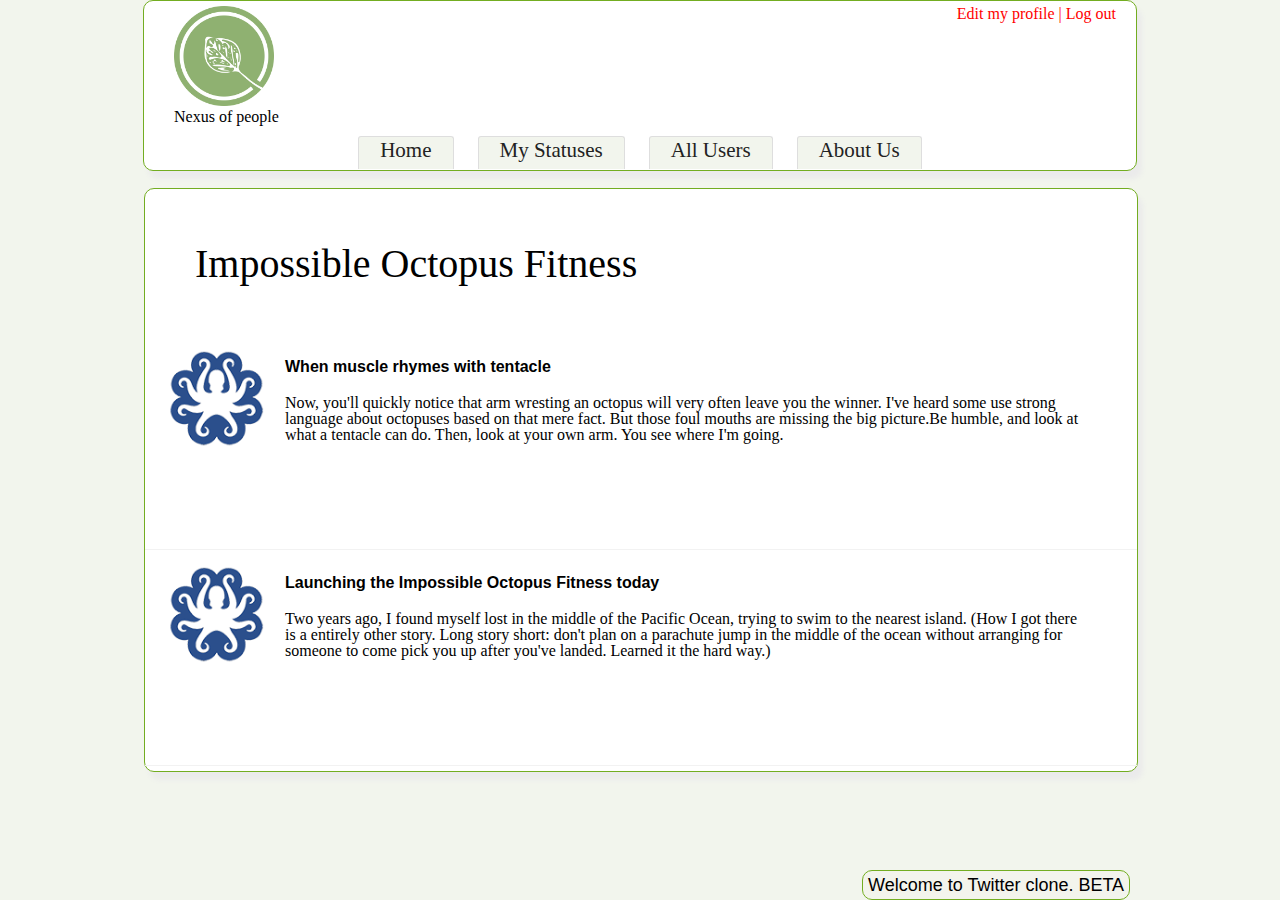
==== AboutUs.html @ ecb09fc1 "updated README.md" ====
<!DOCTYPE html>

<html>

<head>
    <title>Dan and Sravanthi's Twitter Clone Adventure</title>
    <meta charset="UTF-8">
    <!-- CSS style sheet -->
    <link rel="stylesheet" href="reset.css">
    <link rel="stylesheet" href="style.css">
    <!-- CSS style sheet -->
    <!-- Fav Icon -->
    <link rel="shortcut icon" type="image/png" href="leaf_960_720.png">
    <!-- Fav Icon -->
</head>

<body>
    <div class="container">
        <header>
            <div class="logo-wrapper">
                <img class="logo" src="leaf_960_720.png" alt="Logo">
                <div class="tagline">Nexus of people</div>
            </div>
            <div class="account">
                <ul>
                    <li><a href="#">Edit my profile</a></li>
                    <li><a href="#">Log out</a></li>
                </ul>
            </div>
            <nav>
                <ul>
                    <li><a href="index.html" class="navButton">Home</a></li>
                    <li><a href="user.html" class="navButton">My Statuses</a></li>
                    <li><a href="users.html" class="navButton">All Users</a></li>
                    <li><a href="AboutUs.html" class="navButton">About Us</a></li>
                </ul>
            </nav>
        </header>
        <main>
            <div class="octopussection">
                <section>
                    <h1>Impossible Octopus Fitness</h1> </section>
                <article class="octopus">
                    <figure class="photo"><img src="octopus-logo.png" alt="User Photo"></figure>
                    <h2>When muscle rhymes with tentacle</h2>
                    <div class="description">
                        <p>Now, you'll quickly notice that arm wresting an octopus will very often leave you the winner. I've heard some use strong language about octopuses based on that mere fact. But those foul mouths are missing the big picture.Be humble, and look at what a tentacle can do. Then, look at your own arm. You see where I'm going.</p>
                    </div>
                </article>

                <article class="octopus">
                    <figure class="photo"><img src="octopus-logo.png" alt="User Photo"></figure>
                    <h2>Launching the Impossible Octopus Fitness today</h2>
                    <div class="description">
                        <p>Two years ago, I found myself lost in the middle of the Pacific Ocean, trying to swim to the nearest island. (How I got there is a entirely other story. Long story short: don't plan on a parachute jump in the middle of the ocean without arranging for someone to come pick you up after you've landed. Learned it the hard way.) </p>
                    </div>
                </article>
            </div>
        </main>
        <div class="bottom-right">
            <span>Welcome to Twitter clone. BETA</span>
        </div>
    </div>
</body>

</html>
---- style.css ----
a {
    color: red;
}

body {
    background-color: #F2F5ED;
}


/* 992px fixed-width website*/

.container {
    width: 992px;
    margin: auto;
    border-radius: 10px;
    border: 1px solid #73AD21;
    background-color: #FFFFFF;
    box-shadow: 5px 8px 5px #EBEBEB;
}

.logo {
    height: 100px;
}

.logo-wrapper {
    float: left;
    padding: 5px 30px;
}

.account {
    float: right;
    padding: 5px 20px;
}

.account ul {
    color: red;
}

.account li {
    display: inline;
}


/*| character separating the list items at the top right*/

.account li + li::before {
    content: " | ";
}


/* links do not appear as underlined when not hovered  
2 full seconds to change font color and background color
*/

.account a {
    text-decoration: none;
    background-color: white;
    color: red;
    transition-property: color background-color;
    transition-duration: 2s;
    transition-timing-function: ease;
    -webkit-transition-property: color background-color;
    -webkit-transition-duration: 2s;
    -webkit-transition-timing-function: ease;
}


/* on hover  changing the font color of  links and link's background to a very different color 
 2 full seconds to change font color and background color
*/

.account a:hover {
    background-color: #73AD21;
    text-decoration: underline;
    color: black;
    transition-property: color background-color;
    transition-duration: 2s;
    transition-timing-function: ease;
    -webkit-transition-property: color background-color;
    -webkit-transition-duration: 2s;
    -webkit-transition-timing-function: ease;
}

nav {
    clear: left;
    text-align: center;
    font-size: 20px;
    height: 40px;
}

nav ul {
    display: inline-block;
    border-left-color: 1px solid #f2f2f2;
}

nav li a {
    text-decoration: none;
    color: black;
}

article .photo img,
.usersection .photo .img {
    height: 100px;
    float: left;
    padding-left: 20px;
}

article,
.user,
.octopus {
    clear: left;
    padding-top: 15px;
    border-bottom: 1px solid #F2F2F2;
    min-height: 110px;
}

.description {
    padding: 10px 20px;
    clear: right;
}

.statuses,
.usersection,
.octopussection {
    float: left;
    padding: 5px 0;
    width: 70%;
    border: 1px solid #73AD21;
}


/*a small box to welcome  users, and advise them that the application is in beta. */

.bottom-right {
    position: fixed;
    bottom: 0;
    margin-left: 718px;
    height;
    80px;
    font-size: 18px;
    font-family: Arial;
    border: 1px solid #73AD21;
    padding: 5px;
    border-radius: 10px;
    background-color: #F3F4EC;
}

.status .name {
    font-weight: bold;
    font-family: arial;
    float: left;
}

.date {
    float: right;
    margin-right: 1.2em;
}

h2 {
    font-weight: bold;
    font-family: arial;
}

aside .photo img {
    height: 50px;
}

aside {
    float: right;
    padding: 70px 0 30px;
    width: 25%;
    overflow: auto;
    border: 1px solid #73AD21;
    padding: 10px;
    border-radius: 10px;
}

.statuses,
aside,
.usersection,
.octopussection {
    margin-top: 1.1em;
    border-radius: 10px;
    background-color: #FFFFFF;
    box-shadow: 5px 8px 5px #EBEBEB;
}

.user {
    padding-top: 15px;
    clear: left;
}

.usersection,
.octopussection {
    width: 100%;
}

nav ul li {
    float: left;
    margin: 0.3em 0.6em;
}

.octopus {
    min-height: 200px;
}

.octopus .description,
.octopus h2 {
    padding: 10px 50px;
    clear: right;
    margin-left: 90px;
}

.octopussection h1 {
    font-size: 40px;
    padding: 50px;
    font-family: fantasy;
    font-weight: 200;
}


/*Nav Link Buttons*/

.navButton {
    background-color: #F2F5ED;
    color: #222222;
    padding: 3px 21px;
    text-align: center;
    text-decoration: none;
    display: inline-block;
    font-size: 21px;
    border: 1px solid #dedede;
    border-top-left-radius: 3px;
    border-top-right-radius: 3px;
    cursor: pointer;
    transition: background-color 2s, color 2s, ;
    padding-bottom: 8px !important;
    border-bottom: #73AD21 solid 0px;
    background-position: 0 100%;
}

.navButton:hover {
    border-bottom: #73AD21 solid 3px;
    background-color: white;
    color: #73AD21;
    background-position: 0 -100%;
}

.navButton:active {
    border-bottom: red solid 3px;
    background-color: #F2F2F2;
    color: #73AD21;
}


/*End*/
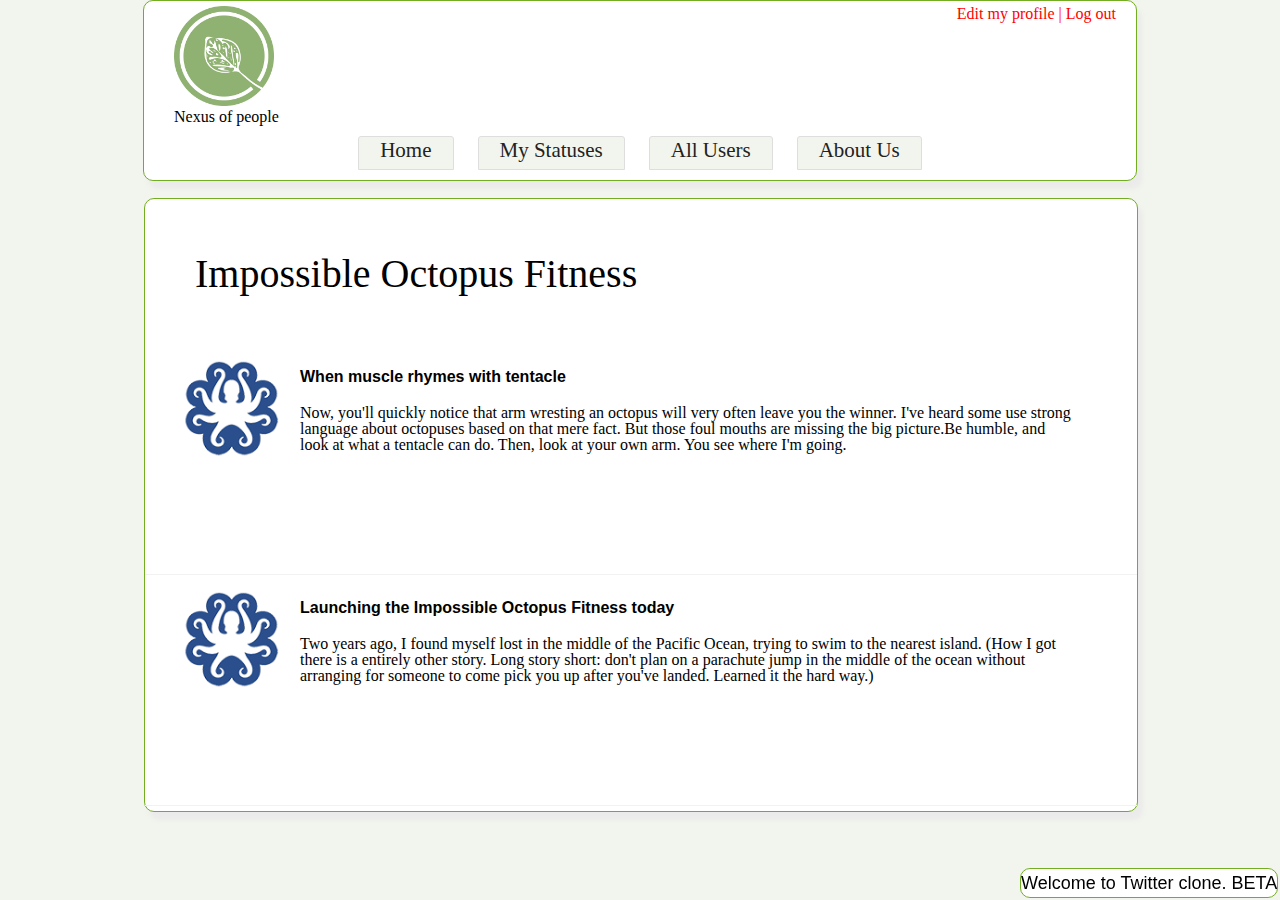
==== commit 4f0dba19: "aligned the items in horzontal for the width <992 px and >786px" ====
--- a/AboutUs.html
+++ b/AboutUs.html
@@ -56,10 +56,11 @@
                     </div>
                 </article>
             </div>
-        </main>
-        <div class="bottom-right">
+              <div class="bottom-right">
             <span>Welcome to Twitter clone. BETA</span>
         </div>
+        </main>
+      
     </div>
 </body>
 
--- a/style.css
+++ b/style.css
@@ -10,7 +10,6 @@
 /* 992px fixed-width website*/
 
 .container {
-    width: 992px;
     margin: auto;
     border-radius: 10px;
     border: 1px solid #73AD21;
@@ -20,11 +19,6 @@
 
 .logo {
     height: 100px;
-}
-
-.logo-wrapper {
-    float: left;
-    padding: 5px 30px;
 }
 
 .account {
@@ -85,7 +79,6 @@
     clear: left;
     text-align: center;
     font-size: 20px;
-    height: 40px;
 }
 
 nav ul {
@@ -109,7 +102,7 @@
 .user,
 .octopus {
     clear: left;
-    padding-top: 15px;
+    padding: 15px;
     border-bottom: 1px solid #F2F2F2;
     min-height: 110px;
 }
@@ -132,17 +125,13 @@
 /*a small box to welcome  users, and advise them that the application is in beta. */
 
 .bottom-right {
-    position: fixed;
-    bottom: 0;
-    margin-left: 718px;
-    height;
-    80px;
     font-size: 18px;
     font-family: Arial;
     border: 1px solid #73AD21;
-    padding: 5px;
+    padding: 5px 0px;
     border-radius: 10px;
-    background-color: #F3F4EC;
+    background-color: #FFFFFF;
+    margin: 0.1em;
 }
 
 .status .name {
@@ -167,25 +156,25 @@
 
 aside {
     float: right;
-    padding: 70px 0 30px;
+    padding: 5px 0 30px;
     width: 25%;
     overflow: auto;
-    border: 1px solid #73AD21;
-    padding: 10px;
-    border-radius: 10px;
 }
 
 .statuses,
-aside,
+.users,
+.ads,
 .usersection,
 .octopussection {
     margin-top: 1.1em;
     border-radius: 10px;
     background-color: #FFFFFF;
     box-shadow: 5px 8px 5px #EBEBEB;
-}
-
-.user {
+    border: 1px solid #73AD21;
+    border-radius: 10px;
+}
+
+.users {
     padding-top: 15px;
     clear: left;
 }
@@ -224,17 +213,11 @@
 .navButton {
     background-color: #F2F5ED;
     color: #222222;
-    padding: 3px 21px;
-    text-align: center;
     text-decoration: none;
     display: inline-block;
     font-size: 21px;
-    border: 1px solid #dedede;
-    border-top-left-radius: 3px;
-    border-top-right-radius: 3px;
     cursor: pointer;
-    transition: background-color 2s, color 2s, ;
-    padding-bottom: 8px !important;
+    transition: background-color 2s, color 2s;
     border-bottom: #73AD21 solid 0px;
     background-position: 0 100%;
 }
@@ -253,4 +236,135 @@
 }
 
 
-/*End*/+/*End*/
+
+
+/*media queries  for width<768px*/
+
+@media screen and (max-width:768px) {
+    /*All of them must be fluid (take as much as they can of the screen's width), with 15px of margins to the left and right of (at least) the text, for the user's reading comfort.*/
+    .container {
+        margin: 0px 15px;
+    }
+    .statuses {
+        width: 100%;
+    }
+    /*under them should be the block(s) that used to be at the right of your screen, in the aside;*/
+    aside {
+        clear: left;
+        float: left;
+        width: 100%;
+    }
+    /*the "beta" box at the bottom-right should be at the very bottom;*/
+    .bottom-right {
+        float: left;
+        width: 100%;
+    }
+    /*the logo should be above the two menus, which should be one above the other;*/
+    .account {
+        float: right;
+        padding: 5px 20px;
+    }
+    .navButton {
+        padding: 3px 1px;
+        border: 1px solid #dedede;
+        border-top-left-radius: 3px;
+        border-top-right-radius: 3px;
+        padding-bottom: 8px !important;
+    }
+    h2 {
+        word-wrap: break-word;
+    }
+    nav {
+        height: 70px;
+    }
+    nav ul li {
+        margin: 0.3em 0.1em;
+    }
+    .status time {
+        margin-right: 0.2em;
+        font-size: 12px;
+    }
+    .status .name {
+        font-size: 12px;
+    }
+}
+
+@media screen and (max-width:992px) and (min-width:768px) {
+    .logo-wrapper {
+        float: left;
+        padding: 5px 30px;
+    }
+    .account {
+        float: right;
+        padding: 5px 20px;
+    }
+    .navButton {
+        padding: 3px 21px;
+        border: 1px solid #dedede;
+        border-top-left-radius: 3px;
+        border-top-right-radius: 3px;
+        padding-bottom: 8px !important;
+    }
+    nav {
+        height: 50px;
+    }
+    .statuses {
+        width: 100%;
+    }
+    aside {
+        clear: both;
+        width: 79%;
+        float: left;
+    }
+    /*under them should be the block(s) that used to be at the right of your screen, in the aside;*/
+    .users{
+        float: left;
+        width: 48%;
+        margin: 0px 4px;
+    }
+    .ads {
+        float: left;
+        width: 48%;
+        margin: 0px 1px;
+    }
+    /*the "beta" box at the bottom-right should be at the very bottom;*/
+    .bottom-right {
+        float: left;
+        width: 20%;
+        margin: 5px 2px;
+    }
+}
+
+@media screen and (min-width:992px) {
+    .bottom-right {
+        position: fixed;
+        bottom: 0;
+        right: 0;
+    }
+    /* 992px fixed-width website*/
+    .container {
+        width: 992px;
+    }
+    .logo-wrapper {
+        float: left;
+        padding: 5px 30px;
+    }
+    .account {
+        float: right;
+        padding: 5px 20px;
+    }
+    .navButton {
+        padding: 3px 21px;
+        border: 1px solid #dedede;
+        border-top-left-radius: 3px;
+        border-top-right-radius: 3px;
+        padding-bottom: 8px !important;
+    }
+    nav {
+        height: 50px;
+    }
+}
+
+
+/*media queries */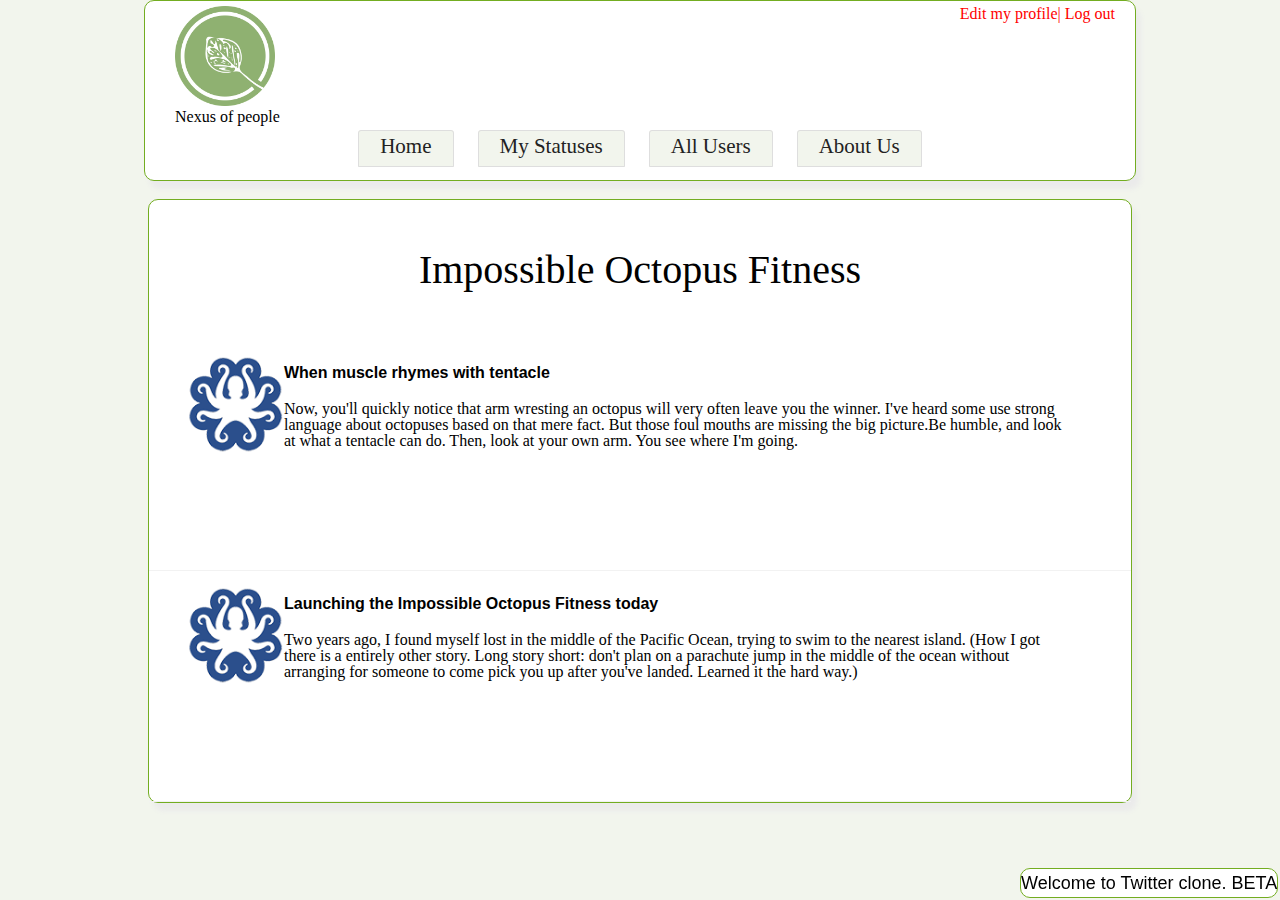
==== commit 136e69e5: "Merge pull request #28 from holberton-0116-sf-batch/master" ====
--- a/AboutUs.html
+++ b/AboutUs.html
@@ -4,7 +4,7 @@
 
 <head>
     <title>Dan and Sravanthi's Twitter Clone Adventure</title>
-    <meta charset="UTF-8">
+    <meta name="viewport" content="width=device-width, initial-scale=1.0">
     <!-- CSS style sheet -->
     <link rel="stylesheet" href="reset.css">
     <link rel="stylesheet" href="style.css">
@@ -16,16 +16,18 @@
 
 <body>
     <div class="container">
-        <header>
-            <div class="logo-wrapper">
-                <img class="logo" src="leaf_960_720.png" alt="Logo">
-                <div class="tagline">Nexus of people</div>
-            </div>
-            <div class="account">
-                <ul>
-                    <li><a href="#">Edit my profile</a></li>
-                    <li><a href="#">Log out</a></li>
-                </ul>
+       <header>
+            <div class="top-header">
+                <div class="logo-wrapper">
+                    <img class="logo" src="leaf_960_720.png" alt="Logo">
+                    <div class="tagline">Nexus of people</div>
+                </div>
+                <div class="account">
+                    <ul>
+                        <li><a href="#">Edit my profile</a></li>
+                        <li><a href="#">Log out</a></li>
+                    </ul>
+                </div>
             </div>
             <nav>
                 <ul>
@@ -44,7 +46,7 @@
                     <figure class="photo"><img src="octopus-logo.png" alt="User Photo"></figure>
                     <h2>When muscle rhymes with tentacle</h2>
                     <div class="description">
-                        <p>Now, you'll quickly notice that arm wresting an octopus will very often leave you the winner. I've heard some use strong language about octopuses based on that mere fact. But those foul mouths are missing the big picture.Be humble, and look at what a tentacle can do. Then, look at your own arm. You see where I'm going.</p>
+                       Now, you'll quickly notice that arm wresting an octopus will very often leave you the winner. I've heard some use strong language about octopuses based on that mere fact. But those foul mouths are missing the big picture.Be humble, and look at what a tentacle can do. Then, look at your own arm. You see where I'm going.
                     </div>
                 </article>
 
@@ -52,7 +54,7 @@
                     <figure class="photo"><img src="octopus-logo.png" alt="User Photo"></figure>
                     <h2>Launching the Impossible Octopus Fitness today</h2>
                     <div class="description">
-                        <p>Two years ago, I found myself lost in the middle of the Pacific Ocean, trying to swim to the nearest island. (How I got there is a entirely other story. Long story short: don't plan on a parachute jump in the middle of the ocean without arranging for someone to come pick you up after you've landed. Learned it the hard way.) </p>
+                       Two years ago, I found myself lost in the middle of the Pacific Ocean, trying to swim to the nearest island. (How I got there is a entirely other story. Long story short: don't plan on a parachute jump in the middle of the ocean without arranging for someone to come pick you up after you've landed. Learned it the hard way.) 
                     </div>
                 </article>
             </div>
--- a/style.css
+++ b/style.css
@@ -6,11 +6,12 @@
     background-color: #F2F5ED;
 }
 
-
-/* 992px fixed-width website*/
-
 .container {
     margin: auto;
+    flex-direction: column;
+}
+
+header {
     border-radius: 10px;
     border: 1px solid #73AD21;
     background-color: #FFFFFF;
@@ -22,16 +23,13 @@
 }
 
 .account {
-    float: right;
     padding: 5px 20px;
 }
 
 .account ul {
     color: red;
-}
-
-.account li {
-    display: inline;
+    display: flex;
+    justify-content: flex-end;
 }
 
 
@@ -76,13 +74,13 @@
 }
 
 nav {
-    clear: left;
     text-align: center;
     font-size: 20px;
 }
 
 nav ul {
-    display: inline-block;
+    display: flex;
+    justify-content: center;
     border-left-color: 1px solid #f2f2f2;
 }
 
@@ -92,7 +90,7 @@
 }
 
 article .photo img,
-.usersection .photo .img {
+.usersection .photo .img,.octopus.photo .img {
     height: 100px;
     float: left;
     padding-left: 20px;
@@ -100,13 +98,17 @@
 
 article,
 .user,
-.octopus {
+.usersection,
+.octopus,
+.ads {
     clear: left;
     padding: 15px;
     border-bottom: 1px solid #F2F2F2;
     min-height: 110px;
 }
-
+.usersection{
+    padding: 0px;
+}
 .description {
     padding: 10px 20px;
     clear: right;
@@ -115,8 +117,6 @@
 .statuses,
 .usersection,
 .octopussection {
-    float: left;
-    padding: 5px 0;
     width: 70%;
     border: 1px solid #73AD21;
 }
@@ -134,7 +134,7 @@
     margin: 0.1em;
 }
 
-.status .name {
+.status .name ,.octopous .name{
     font-weight: bold;
     font-family: arial;
     float: left;
@@ -150,42 +150,33 @@
     font-family: arial;
 }
 
-aside .photo img {
+aside .photo img
+{
     height: 50px;
 }
 
-aside {
-    float: right;
-    padding: 5px 0 30px;
-    width: 25%;
-    overflow: auto;
-}
-
 .statuses,
-.users,
-.ads,
+aside .users,
+aside .ads,
 .usersection,
-.octopussection {
+.octopussection{
     margin-top: 1.1em;
     border-radius: 10px;
     background-color: #FFFFFF;
     box-shadow: 5px 8px 5px #EBEBEB;
     border: 1px solid #73AD21;
-    border-radius: 10px;
 }
 
 .users {
     padding-top: 15px;
-    clear: left;
 }
 
 .usersection,
 .octopussection {
-    width: 100%;
+    width: 99%;
 }
 
 nav ul li {
-    float: left;
     margin: 0.3em 0.6em;
 }
 
@@ -195,9 +186,7 @@
 
 .octopus .description,
 .octopus h2 {
-    padding: 10px 50px;
-    clear: right;
-    margin-left: 90px;
+    padding: 10px 50px; 
 }
 
 .octopussection h1 {
@@ -205,8 +194,9 @@
     padding: 50px;
     font-family: fantasy;
     font-weight: 200;
-}
-
+    display: flex;
+    justify-content: center;
+}
 
 /*Nav Link Buttons*/
 
@@ -214,7 +204,6 @@
     background-color: #F2F5ED;
     color: #222222;
     text-decoration: none;
-    display: inline-block;
     font-size: 21px;
     cursor: pointer;
     transition: background-color 2s, color 2s;
@@ -246,23 +235,19 @@
     .container {
         margin: 0px 15px;
     }
-    .statuses {
+    .statuses,.usersection {
         width: 100%;
     }
     /*under them should be the block(s) that used to be at the right of your screen, in the aside;*/
     aside {
-        clear: left;
-        float: left;
         width: 100%;
     }
     /*the "beta" box at the bottom-right should be at the very bottom;*/
     .bottom-right {
-        float: left;
         width: 100%;
     }
     /*the logo should be above the two menus, which should be one above the other;*/
     .account {
-        float: right;
         padding: 5px 20px;
     }
     .navButton {
@@ -288,15 +273,21 @@
     .status .name {
         font-size: 12px;
     }
+     main {
+        display: flex;
+        flex-direction: column;
+        justify-content: space-around;
+    }
 }
 
 @media screen and (max-width:992px) and (min-width:768px) {
+     .container {
+        margin: 0px 15px;
+    }
     .logo-wrapper {
-        float: left;
         padding: 5px 30px;
     }
     .account {
-        float: right;
         padding: 5px 20px;
     }
     .navButton {
@@ -309,30 +300,38 @@
     nav {
         height: 50px;
     }
-    .statuses {
+    .statuses,.usersection {
         width: 100%;
     }
     aside {
-        clear: both;
-        width: 79%;
-        float: left;
+        display: flex;
+        flex-direction: row;
+        justify-content: space-around;
     }
     /*under them should be the block(s) that used to be at the right of your screen, in the aside;*/
-    .users{
-        float: left;
-        width: 48%;
-        margin: 0px 4px;
-    }
-    .ads {
-        float: left;
-        width: 48%;
-        margin: 0px 1px;
+    .users {       
+        margin: 20px 5px;
+    }
+    aside .user {       
+        margin: 20px 5px;
+    }
+    .ads {        
+        margin: 20px 5px;
     }
     /*the "beta" box at the bottom-right should be at the very bottom;*/
-    .bottom-right {
-        float: left;
-        width: 20%;
-        margin: 5px 2px;
+    .bottom-right {       
+       margin: 20px 5px;     
+    } 
+        
+    main {
+        display: flex;
+        flex-direction: column;
+        justify-content: space-around;
+    }
+    .top-header {
+        display: flex;
+        flex-direction: row;
+        justify-content: space-between;
     }
 }
 
@@ -347,11 +346,9 @@
         width: 992px;
     }
     .logo-wrapper {
-        float: left;
         padding: 5px 30px;
     }
     .account {
-        float: right;
         padding: 5px 20px;
     }
     .navButton {
@@ -364,6 +361,21 @@
     nav {
         height: 50px;
     }
+    aside {
+    padding: 0px 0 30px;
+    width: 25%;
+    overflow: auto;
+    }
+    main {
+        display: flex;
+        flex-direction: row;
+        justify-content: space-around;
+    }
+    .top-header {
+        display: flex;
+        flex-direction: row;
+        justify-content: space-between;
+    }
 }
 
 
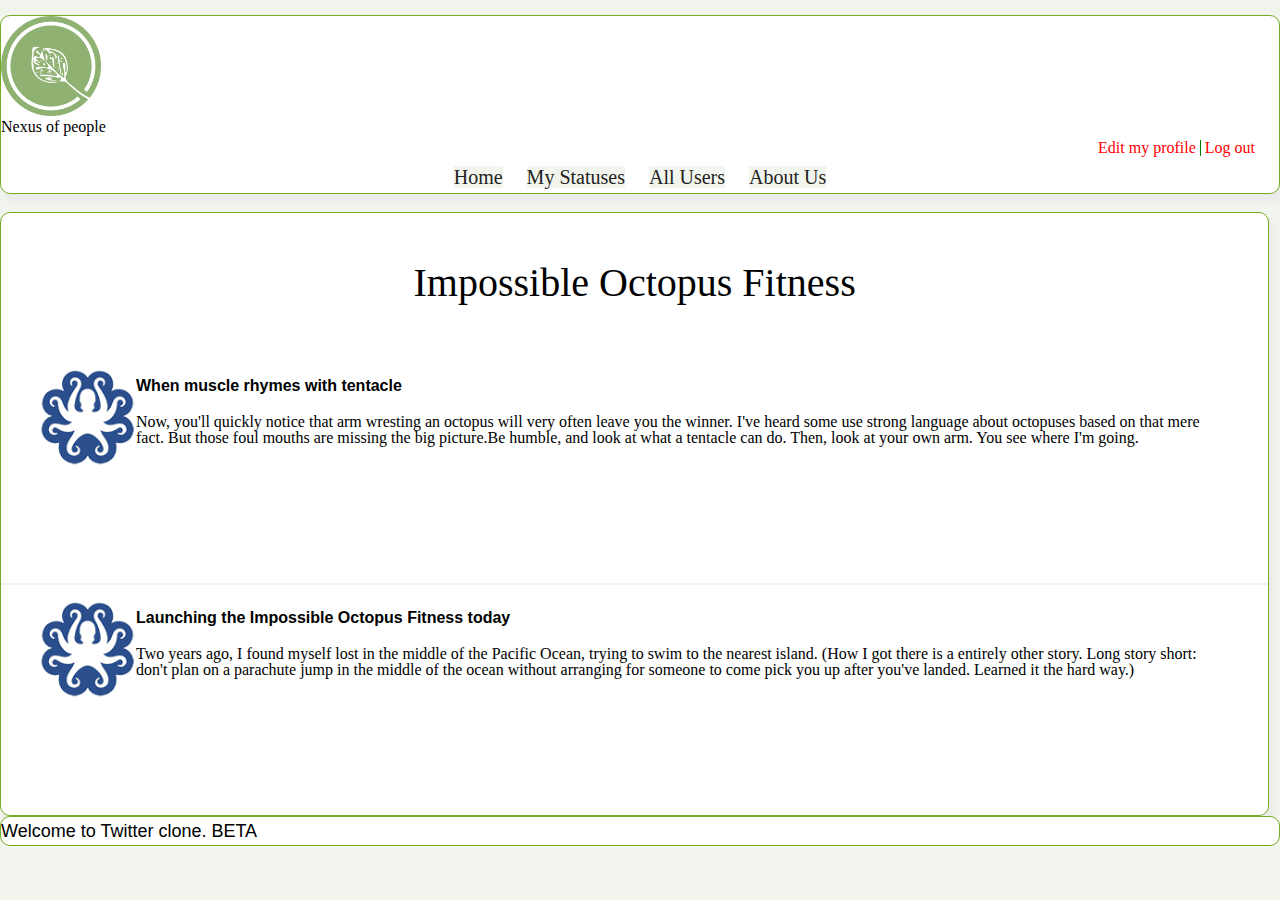
==== commit 42be26ae: "added files and pushing" ====
--- a/AboutUs.html
+++ b/AboutUs.html
@@ -8,7 +8,10 @@
     <!-- CSS style sheet -->
     <link rel="stylesheet" href="reset.css">
     <link rel="stylesheet" href="style.css">
-    <!-- CSS style sheet -->
+    <link rel="stylesheet" href="mediaqueryhigh.css">
+    <link rel="stylesheet" href="mediaquerymid.css">
+    <link rel="stylesheet" href="mediaquerylow.css">
+        <!-- CSS style sheet -->
     <!-- Fav Icon -->
     <link rel="shortcut icon" type="image/png" href="leaf_960_720.png">
     <!-- Fav Icon -->
--- a/style.css
+++ b/style.css
@@ -9,6 +9,8 @@
 .container {
     margin: auto;
     flex-direction: column;
+    padding-top: 15px;
+    padding-bottom: 10px;
 }
 
 header {
@@ -35,8 +37,13 @@
 
 /*| character separating the list items at the top right*/
 
-.account li + li::before {
-    content: " | ";
+.account li {
+    padding-right: 4px;
+    padding-left: 4px;
+}
+
+.account li + li {
+    border-left: 1px solid green;
 }
 
 
@@ -103,9 +110,18 @@
 .ads {
     clear: left;
     padding: 15px;
-    border-bottom: 1px solid #F2F2F2;
     min-height: 110px;
-}
+/*    border-bottom: 2px solid #F2F2F2;*/
+}
+
+article + article,
+.user + .user,
+.usersection + .usersection,
+.octopus + .octopus,
+.ads + .ads {
+    border-top: 2px solid #F2F2F2;
+}
+
 .usersection{
     padding: 0px;
 }
@@ -130,8 +146,7 @@
     border: 1px solid #73AD21;
     padding: 5px 0px;
     border-radius: 10px;
-    background-color: #FFFFFF;
-    margin: 0.1em;
+    background-color: #FFFFFF;   
 }
 
 .status .name ,.octopous .name{
@@ -203,12 +218,14 @@
 .navButton {
     background-color: #F2F5ED;
     color: #222222;
-    text-decoration: none;
-    font-size: 21px;
+    text-decoration: none;    
     cursor: pointer;
     transition: background-color 2s, color 2s;
     border-bottom: #73AD21 solid 0px;
     background-position: 0 100%;
+    -webkit-transition-property: color background-color;
+    -webkit-transition-duration: 2s;
+    -webkit-transition-timing-function: ease;
 }
 
 .navButton:hover {
@@ -216,167 +233,19 @@
     background-color: white;
     color: #73AD21;
     background-position: 0 -100%;
+    -webkit-transition-property: color background-color;
+    -webkit-transition-duration: 2s;
+    -webkit-transition-timing-function: ease;
 }
 
 .navButton:active {
     border-bottom: red solid 3px;
     background-color: #F2F2F2;
     color: #73AD21;
-}
-
-
-/*End*/
-
-
-/*media queries  for width<768px*/
-
-@media screen and (max-width:768px) {
-    /*All of them must be fluid (take as much as they can of the screen's width), with 15px of margins to the left and right of (at least) the text, for the user's reading comfort.*/
-    .container {
-        margin: 0px 15px;
-    }
-    .statuses,.usersection {
-        width: 100%;
-    }
-    /*under them should be the block(s) that used to be at the right of your screen, in the aside;*/
-    aside {
-        width: 100%;
-    }
-    /*the "beta" box at the bottom-right should be at the very bottom;*/
-    .bottom-right {
-        width: 100%;
-    }
-    /*the logo should be above the two menus, which should be one above the other;*/
-    .account {
-        padding: 5px 20px;
-    }
-    .navButton {
-        padding: 3px 1px;
-        border: 1px solid #dedede;
-        border-top-left-radius: 3px;
-        border-top-right-radius: 3px;
-        padding-bottom: 8px !important;
-    }
-    h2 {
-        word-wrap: break-word;
-    }
-    nav {
-        height: 70px;
-    }
-    nav ul li {
-        margin: 0.3em 0.1em;
-    }
-    .status time {
-        margin-right: 0.2em;
-        font-size: 12px;
-    }
-    .status .name {
-        font-size: 12px;
-    }
-     main {
-        display: flex;
-        flex-direction: column;
-        justify-content: space-around;
-    }
-}
-
-@media screen and (max-width:992px) and (min-width:768px) {
-     .container {
-        margin: 0px 15px;
-    }
-    .logo-wrapper {
-        padding: 5px 30px;
-    }
-    .account {
-        padding: 5px 20px;
-    }
-    .navButton {
-        padding: 3px 21px;
-        border: 1px solid #dedede;
-        border-top-left-radius: 3px;
-        border-top-right-radius: 3px;
-        padding-bottom: 8px !important;
-    }
-    nav {
-        height: 50px;
-    }
-    .statuses,.usersection {
-        width: 100%;
-    }
-    aside {
-        display: flex;
-        flex-direction: row;
-        justify-content: space-around;
-    }
-    /*under them should be the block(s) that used to be at the right of your screen, in the aside;*/
-    .users {       
-        margin: 20px 5px;
-    }
-    aside .user {       
-        margin: 20px 5px;
-    }
-    .ads {        
-        margin: 20px 5px;
-    }
-    /*the "beta" box at the bottom-right should be at the very bottom;*/
-    .bottom-right {       
-       margin: 20px 5px;     
-    } 
-        
-    main {
-        display: flex;
-        flex-direction: column;
-        justify-content: space-around;
-    }
-    .top-header {
-        display: flex;
-        flex-direction: row;
-        justify-content: space-between;
-    }
-}
-
-@media screen and (min-width:992px) {
-    .bottom-right {
-        position: fixed;
-        bottom: 0;
-        right: 0;
-    }
-    /* 992px fixed-width website*/
-    .container {
-        width: 992px;
-    }
-    .logo-wrapper {
-        padding: 5px 30px;
-    }
-    .account {
-        padding: 5px 20px;
-    }
-    .navButton {
-        padding: 3px 21px;
-        border: 1px solid #dedede;
-        border-top-left-radius: 3px;
-        border-top-right-radius: 3px;
-        padding-bottom: 8px !important;
-    }
-    nav {
-        height: 50px;
-    }
-    aside {
-    padding: 0px 0 30px;
-    width: 25%;
-    overflow: auto;
-    }
-    main {
-        display: flex;
-        flex-direction: row;
-        justify-content: space-around;
-    }
-    .top-header {
-        display: flex;
-        flex-direction: row;
-        justify-content: space-between;
-    }
-}
-
-
-/*media queries */+    -webkit-transition-property: color background-color;
+    -webkit-transition-duration: 2s;
+    -webkit-transition-timing-function: ease;
+}
+
+
+/*End*/--- a/mediaquerymid.css
+++ b/mediaquerymid.css
@@ -0,0 +1,54 @@
+@media screen and (max-width:992px) and (min-width:768px) {
+     .container {
+        margin: 0px 15px;
+    }
+    .logo-wrapper {
+        padding: 5px 30px;
+    }
+    .account {
+        padding: 5px 20px;
+    }
+    .navButton {
+        padding: 3px 21px;
+        border: 1px solid #dedede;
+        border-top-left-radius: 1px;
+        border-top-right-radius: 1px;
+        padding-bottom: 8px !important;
+    }
+    nav {
+        height: 50px;
+    }
+    .statuses,.usersection {
+        width: 100%;
+    }
+    aside {
+        display: flex;
+        flex-direction: row;
+        justify-content: space-around;
+    }
+    /*under them should be the block(s) that used to be at the right of your screen, in the aside;*/
+    .users {       
+        margin: 20px 5px;
+    }
+    aside .user {       
+        margin: 20px 5px;
+    }
+    .ads {        
+        margin: 20px 5px;
+    }
+    /*the "beta" box at the bottom-right should be at the very bottom;*/
+    .bottom-right {       
+       margin: 20px 5px;     
+    } 
+        
+    main {
+        display: flex;
+        flex-direction: column;
+        justify-content: space-around;
+    }
+    .top-header {
+        display: flex;
+        flex-direction: row;
+        justify-content: space-between;
+    }
+}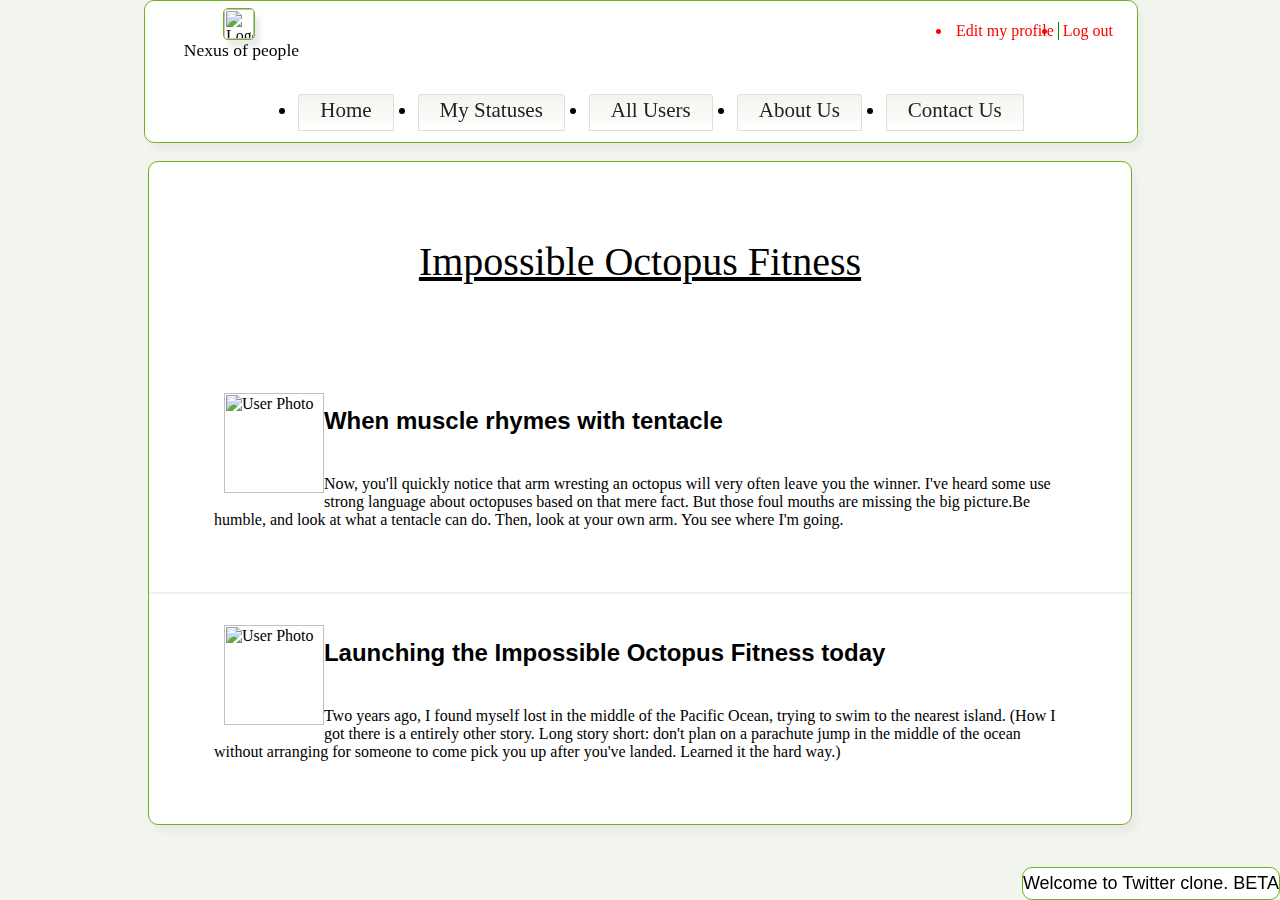
==== commit 72a1a8d8: "accebility to whole site" ====
--- a/AboutUs.html
+++ b/AboutUs.html
@@ -1,71 +1,84 @@
-<!DOCTYPE html>
-
-<html>
+<html lang="en" xml:lang="en">
 
 <head>
     <title>Dan and Sravanthi's Twitter Clone Adventure</title>
     <meta name="viewport" content="width=device-width, initial-scale=1.0">
     <!-- CSS style sheet -->
-    <link rel="stylesheet" href="reset.css">
-    <link rel="stylesheet" href="style.css">
-    <link rel="stylesheet" href="mediaqueryhigh.css">
-    <link rel="stylesheet" href="mediaquerymid.css">
-    <link rel="stylesheet" href="mediaquerylow.css">
-        <!-- CSS style sheet -->
+    <link rel="stylesheet" href="styles/reset.css">
+    <link rel="stylesheet" href="styles/style.css">
+    <link rel="stylesheet" href="styles/mediaqueryhigh.css">
+    <link rel="stylesheet" href="styles/mediaquerymid.css">
+    <link rel="stylesheet" href="styles/mediaquerylow.css">
+    <!-- CSS style sheet -->
     <!-- Fav Icon -->
-    <link rel="shortcut icon" type="image/png" href="leaf_960_720.png">
+    <link rel="shortcut icon" type="image/png" href="images/leaf_960_720.png">
     <!-- Fav Icon -->
+
+
+    <script src="https://cdnjs.cloudflare.com/ajax/libs/handlebars.js/4.0.5/handlebars.js"></script>
+    <script src="scripts/enablejs.js"></script>
+
+    <script src="scripts/toggle.js"></script>
+    <script src="scripts/behaviour.js"></script>
+    <script src="scripts/sticky_smart_header.js"></script>
+    <script src="scripts/ajax.js"></script>
+
 </head>
 
 <body>
     <div class="container">
-       <header>
+        <header class="header" style="top:0px;">
             <div class="top-header">
                 <div class="logo-wrapper">
-                    <img class="logo" src="leaf_960_720.png" alt="Logo">
+                    <img class="logo" src="images/leaf_960_720.png" alt="Logo">
                     <div class="tagline">Nexus of people</div>
                 </div>
                 <div class="account">
-                    <ul>
+                    <ul class="">
                         <li><a href="#">Edit my profile</a></li>
                         <li><a href="#">Log out</a></li>
                     </ul>
                 </div>
             </div>
-            <nav>
+            <button id="nav-button" class="navButton2" title="Navigate"></button>
+            <nav class="nav-show">
+
                 <ul>
+
                     <li><a href="index.html" class="navButton">Home</a></li>
                     <li><a href="user.html" class="navButton">My Statuses</a></li>
                     <li><a href="users.html" class="navButton">All Users</a></li>
                     <li><a href="AboutUs.html" class="navButton">About Us</a></li>
+                    <li><a href="contactus.html" class="navButton">Contact Us</a></li>
                 </ul>
             </nav>
         </header>
+
         <main>
             <div class="octopussection">
                 <section>
-                    <h1>Impossible Octopus Fitness</h1> </section>
+                    <h1><u>Impossible Octopus Fitness</u></h1> </section>
                 <article class="octopus">
-                    <figure class="photo"><img src="octopus-logo.png" alt="User Photo"></figure>
+                    <figure class="photo"><img src="images/octopus-logo.png" alt="User Photo"></figure>
                     <h2>When muscle rhymes with tentacle</h2>
                     <div class="description">
-                       Now, you'll quickly notice that arm wresting an octopus will very often leave you the winner. I've heard some use strong language about octopuses based on that mere fact. But those foul mouths are missing the big picture.Be humble, and look at what a tentacle can do. Then, look at your own arm. You see where I'm going.
+                        Now, you'll quickly notice that arm wresting an octopus will very often leave you the winner. I've heard some use strong language about octopuses based on that mere fact. But those foul mouths are missing the big picture.Be humble, and look at what a tentacle can do. Then, look at your own arm. You see where I'm going.
                     </div>
                 </article>
 
                 <article class="octopus">
-                    <figure class="photo"><img src="octopus-logo.png" alt="User Photo"></figure>
+                    <figure class="photo"><img src="images/octopus-logo.png" alt="User Photo"></figure>
                     <h2>Launching the Impossible Octopus Fitness today</h2>
                     <div class="description">
-                       Two years ago, I found myself lost in the middle of the Pacific Ocean, trying to swim to the nearest island. (How I got there is a entirely other story. Long story short: don't plan on a parachute jump in the middle of the ocean without arranging for someone to come pick you up after you've landed. Learned it the hard way.) 
+                        Two years ago, I found myself lost in the middle of the Pacific Ocean, trying to swim to the nearest island. (How I got there is a entirely other story. Long story short: don't plan on a parachute jump in the middle of the ocean without arranging for someone to come pick you up after you've landed. Learned it the hard way.)
                     </div>
                 </article>
             </div>
-              <div class="bottom-right">
-            <span>Welcome to Twitter clone. BETA</span>
-        </div>
+            <div class="bottom-right">
+                <span>Welcome to Twitter clone. BETA</span>
+            </div>
         </main>
-      
+
     </div>
 </body>
 
--- a/styles/style.css
+++ b/styles/style.css
@@ -0,0 +1,340 @@
+a {
+    color: red;
+}
+
+body {
+    background-color: #F2F5ED;
+}
+
+.container {
+    margin: auto;
+    flex-direction: column;
+    padding-top: 15px;
+    padding-bottom: 10px;
+}
+
+header {
+    border-radius: 10px;
+    border: 1px solid #73AD21;
+    background-color: #FFFFFF;
+    box-shadow: 5px 8px 5px #EBEBEB;
+}
+
+.logo {
+    height: 30px;
+    border-radius: 5px;
+    border: 1px solid #73AD21;
+    background-color: #FFFFFF;
+    box-shadow: 5px 8px 5px #EBEBEB;
+    margin-left: 3em;
+    margin-top: 0.1em;
+}
+
+.tagline {
+    font-size: 1.1em;
+    margin-left: 0.5em;
+}
+
+.tag .account {
+    padding: 2px 20px;
+}
+
+.account ul {
+    color: red;
+    display: flex;
+    justify-content: flex-end;
+}
+
+
+/*| character separating the list items at the top right*/
+
+.account li {
+    padding-right: 4px;
+    padding-left: 4px;
+}
+
+.account li + li {
+    border-left: 1px solid green;
+}
+
+
+/* links do not appear as underlined when not hovered
+2 full seconds to change font color and background color
+*/
+
+.account a {
+    text-decoration: none;
+    background-color: white;
+    color: red;
+    transition-property: color background-color;
+    transition-duration: 2s;
+    transition-timing-function: ease;
+    -webkit-transition-property: color background-color;
+    -webkit-transition-duration: 2s;
+    -webkit-transition-timing-function: ease;
+}
+
+
+/* on hover  changing the font color of  links and link's background to a very different color
+ 2 full seconds to change font color and background color
+*/
+
+.account a:hover {
+    background-color: #73AD21;
+    text-decoration: underline;
+    color: black;
+    transition-property: color background-color;
+    transition-duration: 2s;
+    transition-timing-function: ease;
+    -webkit-transition-property: color background-color;
+    -webkit-transition-duration: 2s;
+    -webkit-transition-timing-function: ease;
+}
+
+nav {
+    text-align: center;
+    font-size: 20px;
+}
+
+nav li a {
+    text-decoration: none;
+    color: black;
+}
+
+article .photo img,
+.usersection .photo .img,
+.octopus.photo .img {
+    height: 100px;
+    float: left;
+    padding-left: 20px;
+}
+
+article,
+.user,
+.usersection,
+.octopus,
+.contactmap,
+.ads {
+    clear: left;
+    padding: 15px;
+    min-height: 110px;
+}
+
+article + article,
+.user + .user,
+.usersection + .usersection,
+.octopus + .octopus,
+.contact+.contact,
+.ads + .ads {
+    border-top: 2px solid #F2F2F2;
+}
+
+.usersection {
+    padding: 0px;
+}
+
+.description {
+    padding: 10px 20px;
+    clear: right;
+}
+
+.statuses,
+.usersection,
+.octopussection,
+.poststatus,
+.contactsection {
+    width: 70%;
+    border: 1px solid #73AD21;
+}
+
+
+/*a small box to welcome  users, and advise them that the application is in beta. */
+
+.bottom-right {
+    font-size: 18px;
+    font-family: Arial;
+    border: 1px solid #73AD21;
+    padding: 5px 0px;
+    border-radius: 10px;
+    background-color: #FFFFFF;
+}
+
+.status .name,
+.octopous .name {
+    font-weight: bold;
+    font-family: arial;
+    float: left;
+}
+
+.date {
+    float: right;
+    margin-right: 1.2em;
+}
+
+h2 {
+    font-weight: bold;
+    font-family: arial;
+}
+
+aside .photo img {
+    height: 50px;
+}
+
+.statuses,
+aside .users,
+aside .ads,
+.usersection,
+.octopussection,
+.contactsection,
+.poststatus {
+    margin-top: 1.1em;
+    border-radius: 10px;
+    background-color: #FFFFFF;
+    box-shadow: 5px 8px 5px #EBEBEB;
+    border: 1px solid #73AD21;
+}
+
+.users {
+    padding-top: 15px;
+}
+
+.usersection,
+.octopussection,
+.contactsection {
+    width: 99%;
+}
+
+.octopus,
+.contact {
+    min-height: 200px;
+}
+
+.octopus .description,
+.octopus h2,
+.contact h2 {
+    padding: 10px 50px;
+}
+
+.octopussection h1,
+.contactsection h1 {
+    font-size: 40px;
+    padding: 50px;
+    font-family: fantasy;
+    font-weight: 200;
+    display: flex;
+    justify-content: center;
+}
+
+
+/*Nav Link Buttons*/
+
+.navButton {
+    background: linear-gradient(#F2F5ED, #FFFFFF);
+    color: #222222;
+    text-decoration: none;
+    cursor: pointer;
+    transition: background-color 2s, color 2s;
+    border-bottom: #73AD21 solid 0px;
+    background-position: 0 100%;
+    -webkit-transition-property: color background-color;
+    -webkit-transition-duration: 2s;
+    -webkit-transition-timing-function: ease;
+}
+
+.navButton:hover {
+    border-bottom: #73AD21 solid 3px;
+    background: linear-gradient(#FFFFFF, #F2F5ED);
+    color: #73AD21;
+    background-position: 0 -100%;
+    -webkit-transition-property: color background-color;
+    -webkit-transition-duration: 2s;
+    -webkit-transition-timing-function: ease;
+}
+
+.navButton:active {
+    border-bottom: red solid 3px;
+    background-color: #FFFFFF;
+    color: #73AD21;
+    -webkit-transition-property: color background-color;
+    -webkit-transition-duration: 2s;
+    -webkit-transition-timing-function: ease;
+}
+
+.post,
+.reply,
+.showmore {
+    display: flex;
+    justify-content: center;
+    flex-direction: column;
+    background-color: #F2F5ED;
+    padding: 5px;
+    border-radius: 10px 10px 0px 0px;
+    border-bottom: 2px solid #F2F2F2;
+    box-sizing: border-box;
+    resize: none;
+}
+
+.post a,
+.reply a,
+.showmore a {
+    align-self: center;
+}
+
+.showmore {
+    border-radius: 0px 0px 10px 10px;
+}
+
+.postform,
+.replyform {
+    display: none;
+    flex-direction: column;
+    box-sizing: border-box;
+    justify-content: center;
+    width: 100%;
+}
+
+.postcontrols,
+.replycontrols {
+    display: flex;
+    flex-direction: row;
+    justify-content: center;
+    margin-bottom: 0.5em;
+}
+
+.postarea,
+.replyarea {
+    box-sizing: border-box;
+    resize: none;
+    width: 98%;
+    border-radius: 2px;
+    border-color: #F2F5ED;
+    align-self: center;
+}
+
+.reply {
+    border-radius: 5px;
+    clear: left;
+}
+
+._space {
+    width: 10%;
+}
+
+.postbutton,
+.replybutton {
+    font-size: 25px;
+}
+
+.postlocation,
+replylocation {
+    font-size: 16px;
+}
+
+.poststatus {
+    margin: 1em auto;
+    font-size: 18px;
+    font-family: Arial;
+}
+
+
+/*End*/--- a/styles/mediaqueryhigh.css
+++ b/styles/mediaqueryhigh.css
@@ -0,0 +1,80 @@
+@media screen and (min-width:992px) {
+    .bottom-right {
+        position: fixed;
+        bottom: 0;
+        right: 0;
+    }
+    /* 992px fixed-width website*/
+    .container {
+        width: 992px;
+    }
+    .logo-wrapper {
+        padding: 5px 30px;
+    }
+    .account {
+        padding: 5px 20px;
+    }
+    .navButton {
+        padding: 3px 21px;
+        border: 1px solid #dedede;
+        border-top-left-radius: 3px;
+        border-top-right-radius: 3px;
+        padding-bottom: 8px !important;
+        font-size: 21px;
+    }
+    nav {
+        height: 50px;
+    }
+    nav ul li {
+        margin: 0.3em 0.6em;
+    }
+    nav ul {
+        display: flex;
+        justify-content: center;
+        border-left-color: 1px solid #f2f2f2;
+    }
+    .navButton2 {
+        visibility: hidden;
+    }
+    aside {
+        padding: 0px 0 30px;
+        width: 25%;
+        overflow: auto;
+    }
+    main {
+        display: flex;
+        flex-direction: row;
+        justify-content: space-around;
+        padding-top: 120px;
+    }
+    .top-header {
+        display: flex;
+        flex-direction: row;
+        justify-content: space-between;
+    }
+    .header {
+        width: 992px;
+        position: fixed;
+        z-index: 1000;
+        top: 0;
+    }
+    .header {
+        -webkit-transition-duration: .5s;
+        transition-duration: .5s;
+        -webkit-transition-timing-function: cubic-bezier( 0.215, 0.610, 0.355, 1.000);
+        transition-timing-function: cubic-bezier( 0.215, 0.610, 0.355, 1.000);
+        -webkit-transition-property: -webkit-transform;
+        transition-property: transform;
+    }
+    .header--hidden {
+        -webkit-transform: translateY( -100%);
+        -ms-transform: translateY( -100%);
+        transform: translateY( -100%);
+    }
+    .header--narrow {
+        height: 5em;
+    }
+}
+
+
+/*media queries */--- a/styles/mediaquerylow.css
+++ b/styles/mediaquerylow.css
@@ -0,0 +1,92 @@
+/*media queries  for width<768px*/
+
+@media screen and (max-width:768px) {
+    /*All of them must be fluid (take as much as they can of the screen's width), with 15px of margins to the left and right of (at least) the text, for the user's reading comfort.*/
+    .container {
+        margin: 0px 15px;
+    }
+    .statuses,
+    .usersection,
+    .post,
+    .poststatus {
+        width: 100%;
+    }
+    /*under them should be the block(s) that used to be at the right of your screen, in the aside;*/
+    aside {
+        width: 100%;
+    }
+    /*the logo should be above the two menus, which should be one above the other;*/
+    .account {
+        padding: 5px 20px;
+    }
+    .navButton {
+        border: 1px solid #dedede;
+        border-top-left-radius: 1px;
+        border-top-right-radius: 1px;
+        padding-bottom: 2px !important;
+        font-size: 21px;
+        height: 20px;
+        display: block;
+    }
+    .navButton2 {
+        border: 1px solid #F2F5ED;
+        border-radius: 3px;
+        padding-bottom: 2px !important;
+        display: flex;
+        margin-right: 2em;
+        margin-bottom: 0.5em;
+        background: transparent;
+        border-bottom: 10px double #73AD21;
+        border-top: 5px solid #73AD21;
+        height: 7px;
+        width: 35px;
+        align-self: flex-end;
+    }
+    header {
+        display: flex;
+        flex-direction: column;
+        justify-content: center;
+    }
+    .nav-show {
+        display: block;
+        border-left-color: 2px solid #f2f2f2;
+        -webkit-transition-property: display;
+        -webkit-transition-duration: 10s;
+        -webkit-transition-timing-function: ease;
+    }
+    .nav-hide {
+        display: none;
+        -webkit-transition-property: display;
+        -webkit-transition-duration: 2s;
+        -webkit-transition-timing-function: ease;
+    }
+    nav ul li {
+        margin: 0.5em 0.6em;
+    }
+    nav ul {
+        border-left-color: 2px solid #f2f2f2;
+    }
+    h2 {
+        word-wrap: break-word;
+    }
+    .status time {
+        margin-right: 0.2em;
+        font-size: 12px;
+    }
+    .status .name {
+        font-size: 12px;
+    }
+    main {
+        display: flex;
+        flex-direction: column;
+        justify-content: space-around;
+    }
+    .bottom-right {
+        padding: 15px;
+    }
+    .top-header {
+        display: flex;
+        flex-direction: row;
+        justify-content: space-between;
+    }
+}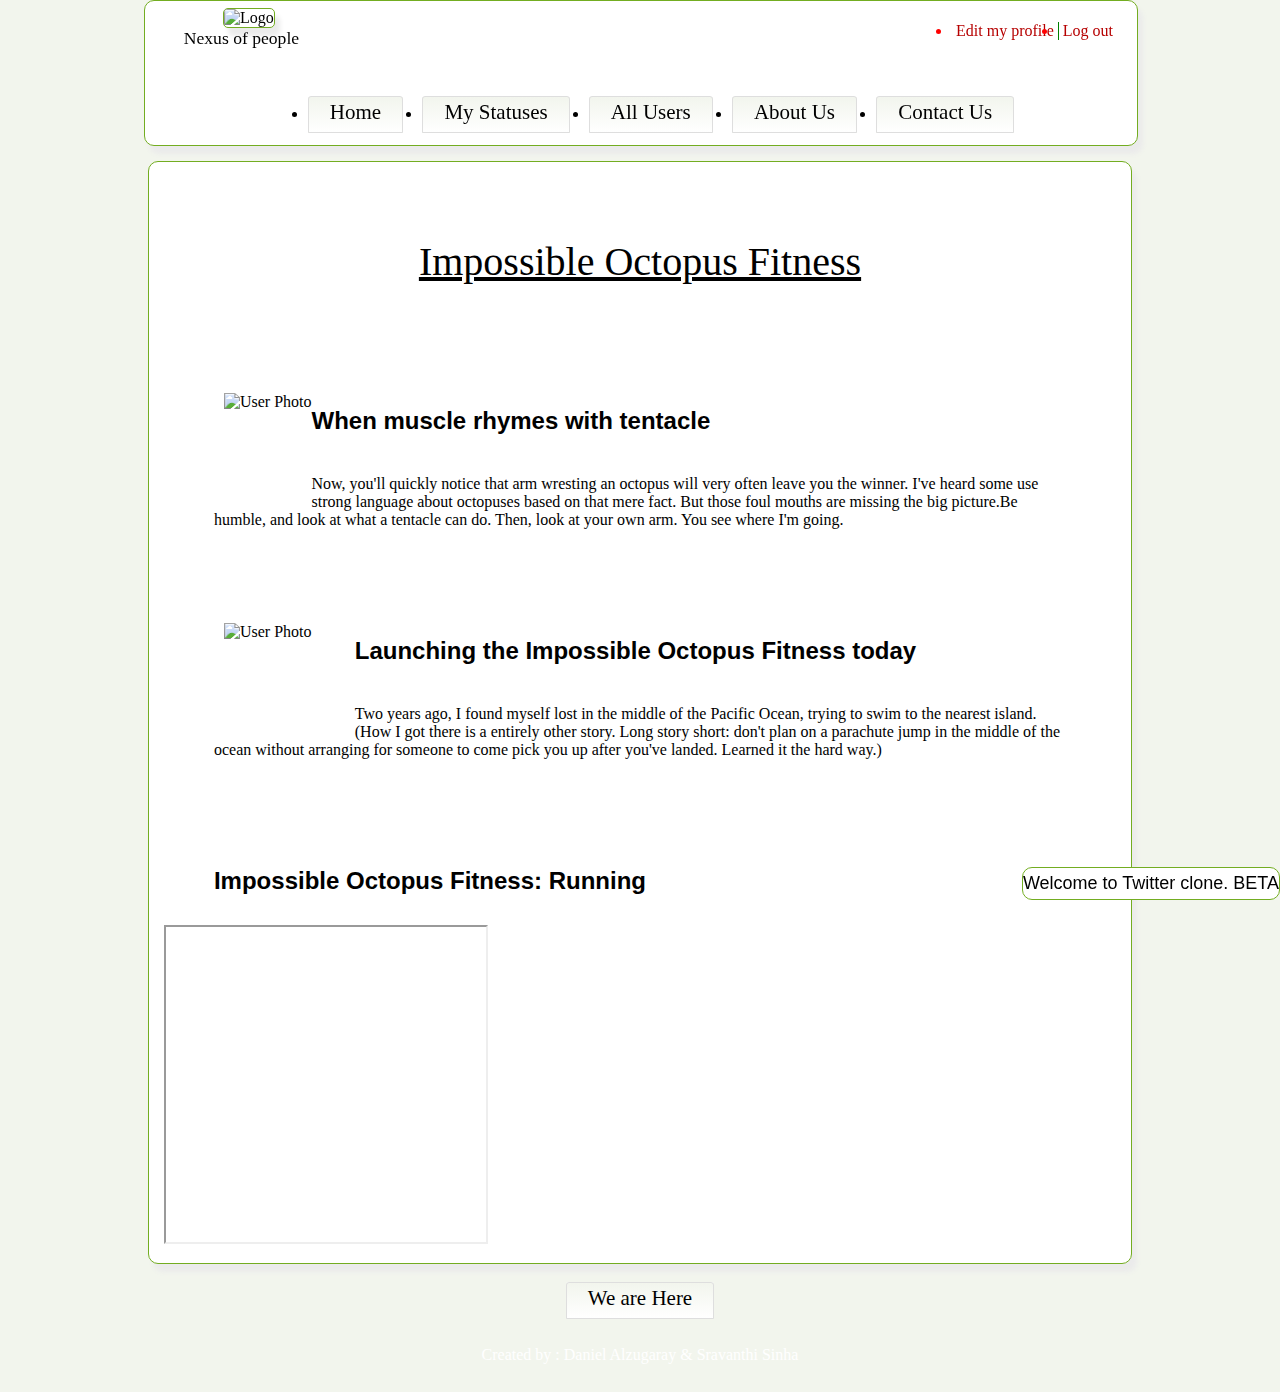
==== commit b74a28e0: "Merge pull request #55 from holberton-0116-sf-batch/master" ====
--- a/AboutUs.html
+++ b/AboutUs.html
@@ -1,3 +1,5 @@
+<!DOCTYPE html>
+
 <html lang="en" xml:lang="en">
 
 <head>
@@ -13,15 +15,9 @@
     <!-- Fav Icon -->
     <link rel="shortcut icon" type="image/png" href="images/leaf_960_720.png">
     <!-- Fav Icon -->
-
-
-    <script src="https://cdnjs.cloudflare.com/ajax/libs/handlebars.js/4.0.5/handlebars.js"></script>
-    <script src="scripts/enablejs.js"></script>
-
-    <script src="scripts/toggle.js"></script>
-    <script src="scripts/behaviour.js"></script>
     <script src="scripts/sticky_smart_header.js"></script>
     <script src="scripts/ajax.js"></script>
+
 
 </head>
 
@@ -54,12 +50,13 @@
             </nav>
         </header>
 
+
         <main>
             <div class="octopussection">
                 <section>
                     <h1><u>Impossible Octopus Fitness</u></h1> </section>
                 <article class="octopus">
-                    <figure class="photo"><img src="images/octopus-logo.png" alt="User Photo"></figure>
+                    <figure class="photo"><img src="images/animated-octopus-image-0023.gif" alt="User Photo"></figure>
                     <h2>When muscle rhymes with tentacle</h2>
                     <div class="description">
                         Now, you'll quickly notice that arm wresting an octopus will very often leave you the winner. I've heard some use strong language about octopuses based on that mere fact. But those foul mouths are missing the big picture.Be humble, and look at what a tentacle can do. Then, look at your own arm. You see where I'm going.
@@ -67,17 +64,30 @@
                 </article>
 
                 <article class="octopus">
-                    <figure class="photo"><img src="images/octopus-logo.png" alt="User Photo"></figure>
+                    <figure class="photo"><img src="images/animated-octopus-image-0022.gif" style="width:15%" alt="User Photo"></figure>
                     <h2>Launching the Impossible Octopus Fitness today</h2>
                     <div class="description">
                         Two years ago, I found myself lost in the middle of the Pacific Ocean, trying to swim to the nearest island. (How I got there is a entirely other story. Long story short: don't plan on a parachute jump in the middle of the ocean without arranging for someone to come pick you up after you've landed. Learned it the hard way.)
                     </div>
                 </article>
+                <article class="octopus">
+                    <h2 class="oct-video">Impossible Octopus Fitness: Running</h2>
+                    <iframe class="oct-video" width="320" height="315" src="https://www.youtube.com/embed/B16yIBAtl-U" allowfullscreen></iframe>
+
+
+
+                </article>
             </div>
-            <div class="bottom-right">
+            <div class="bottom-right ">
                 <span>Welcome to Twitter clone. BETA</span>
             </div>
         </main>
+        <footer class="footer " style="bottom:0px; ">
+            <nav class="nav-hide ">
+                <a href="maps.html " class="navButton nav-bottom "> We are Here </a>
+            </nav>
+            <span class="author-info ">Created by : Daniel Alzugaray & Sravanthi Sinha </span>
+        </footer>
 
     </div>
 </body>
--- a/styles/style.css
+++ b/styles/style.css
@@ -1,5 +1,10 @@
 a {
-    color: red;
+    color: #b60000;
+}
+
+.clickable {
+    color: #b60000;
+    cursor: pointer;
 }
 
 body {
@@ -14,6 +19,7 @@
 }
 
 header {
+    border-radius: 10px;
     border-radius: 10px;
     border: 1px solid #73AD21;
     background-color: #FFFFFF;
@@ -65,7 +71,7 @@
 .account a {
     text-decoration: none;
     background-color: white;
-    color: red;
+    color: #b60000;
     transition-property: color background-color;
     transition-duration: 2s;
     transition-timing-function: ease;
@@ -93,7 +99,6 @@
 
 nav {
     text-align: center;
-    font-size: 20px;
 }
 
 nav li a {
@@ -114,7 +119,8 @@
 .usersection,
 .octopus,
 .contactmap,
-.ads {
+.ads,
+.weather {
     clear: left;
     padding: 15px;
     min-height: 110px;
@@ -125,7 +131,8 @@
 .usersection + .usersection,
 .octopus + .octopus,
 .contact+.contact,
-.ads + .ads {
+.ads + .ads,
+.weather+..weather {
     border-top: 2px solid #F2F2F2;
 }
 
@@ -183,6 +190,7 @@
 .statuses,
 aside .users,
 aside .ads,
+aside .weather,
 .usersection,
 .octopussection,
 .contactsection,
@@ -230,7 +238,7 @@
 
 .navButton {
     background: linear-gradient(#F2F5ED, #FFFFFF);
-    color: #222222;
+    color: black;
     text-decoration: none;
     cursor: pointer;
     transition: background-color 2s, color 2s;
@@ -239,6 +247,7 @@
     -webkit-transition-property: color background-color;
     -webkit-transition-duration: 2s;
     -webkit-transition-timing-function: ease;
+    font-size: 20px;
 }
 
 .navButton:hover {
@@ -249,6 +258,7 @@
     -webkit-transition-property: color background-color;
     -webkit-transition-duration: 2s;
     -webkit-transition-timing-function: ease;
+    font-size: 20px;
 }
 
 .navButton:active {
@@ -258,6 +268,22 @@
     -webkit-transition-property: color background-color;
     -webkit-transition-duration: 2s;
     -webkit-transition-timing-function: ease;
+    font-size: 20px;
+}
+
+.nav-bottom {
+    background: linear-gradient(#F2F5ED, #FFFFFF);
+    border-top: #73AD21 solid 0px;
+    background-position: 0 100%;
+}
+
+.nav-bottom:hover {
+    border-top: #73AD21 solid 3px;
+    background-position: -100% 0;
+}
+
+.nav-bottom:active {
+    border-top: red solid 3px;
 }
 
 .post,
@@ -274,10 +300,16 @@
     resize: none;
 }
 
-.post a,
-.reply a,
-.showmore a {
+.post div,
+.reply div {
     align-self: center;
+    text-decoration: none;
+    cursor: pointer;
+}
+
+.showmore div {
+    align-self: center;
+    text-decoration: none;
 }
 
 .showmore {
@@ -286,7 +318,7 @@
 
 .postform,
 .replyform {
-    display: none;
+    display: flex;
     flex-direction: column;
     box-sizing: border-box;
     justify-content: center;
@@ -336,5 +368,33 @@
     font-family: Arial;
 }
 
-
-/*End*/+.weatherinfo {
+    font-size: 1.12em;
+    margin-bottom: 0.5em;
+}
+
+footer {
+    margin-top: 0.8em;
+    background-image: url("../images/dark-background.jpg");
+}
+
+footer .nav-hide {
+    padding: 0.6em;
+}
+
+.location {
+    display: none;
+}
+
+
+/* styling the author information in the footer */
+
+.author-info {
+    color: white;
+    margin: auto;
+    display: table;
+    padding-bottom: 0.6em;
+}
+
+
+/*End*/
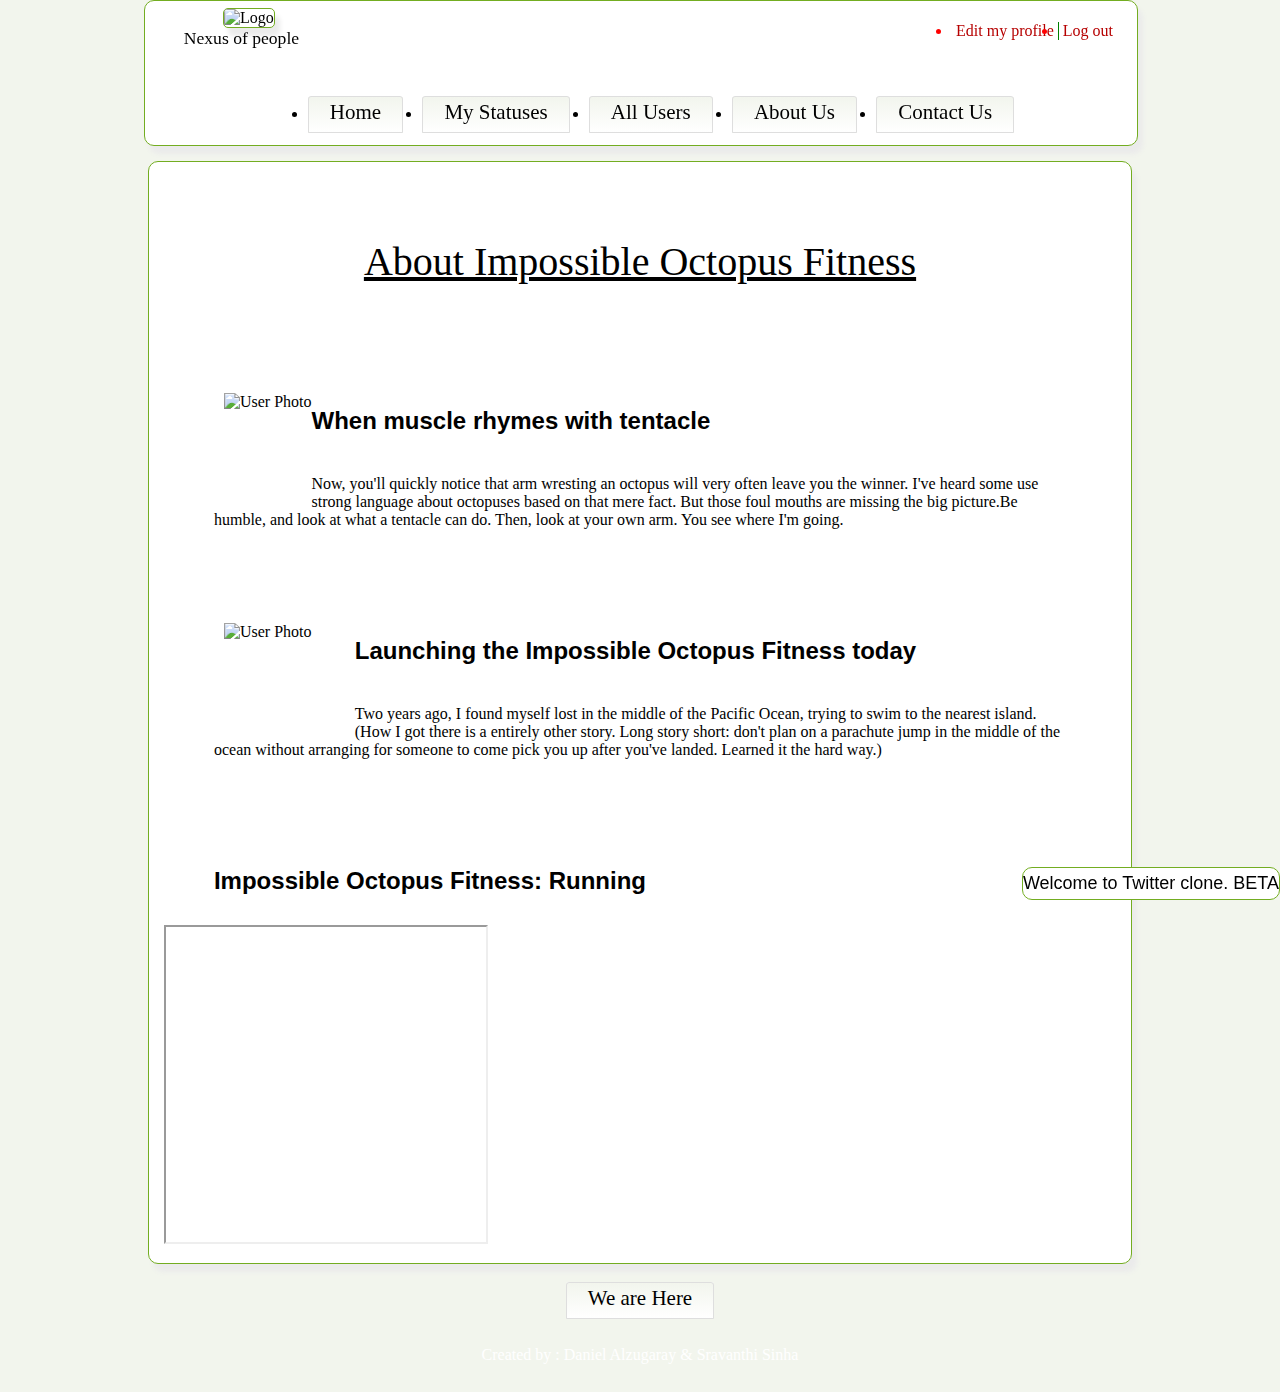
==== commit 03351c15: "fixing the w3 validation issues" ====
--- a/AboutUs.html
+++ b/AboutUs.html
@@ -3,7 +3,7 @@
 <html lang="en" xml:lang="en">
 
 <head>
-    <title>Dan and Sravanthi's Twitter Clone Adventure</title>
+    <title>impossible octopus fitness </title>
     <meta name="viewport" content="width=device-width, initial-scale=1.0">
     <!-- CSS style sheet -->
     <link rel="stylesheet" href="styles/reset.css">
@@ -54,7 +54,7 @@
         <main>
             <div class="octopussection">
                 <section>
-                    <h1><u>Impossible Octopus Fitness</u></h1> </section>
+                    <h1><u>About Impossible Octopus Fitness</u></h1> </section>
                 <article class="octopus">
                     <figure class="photo"><img src="images/animated-octopus-image-0023.gif" alt="User Photo"></figure>
                     <h2>When muscle rhymes with tentacle</h2>
